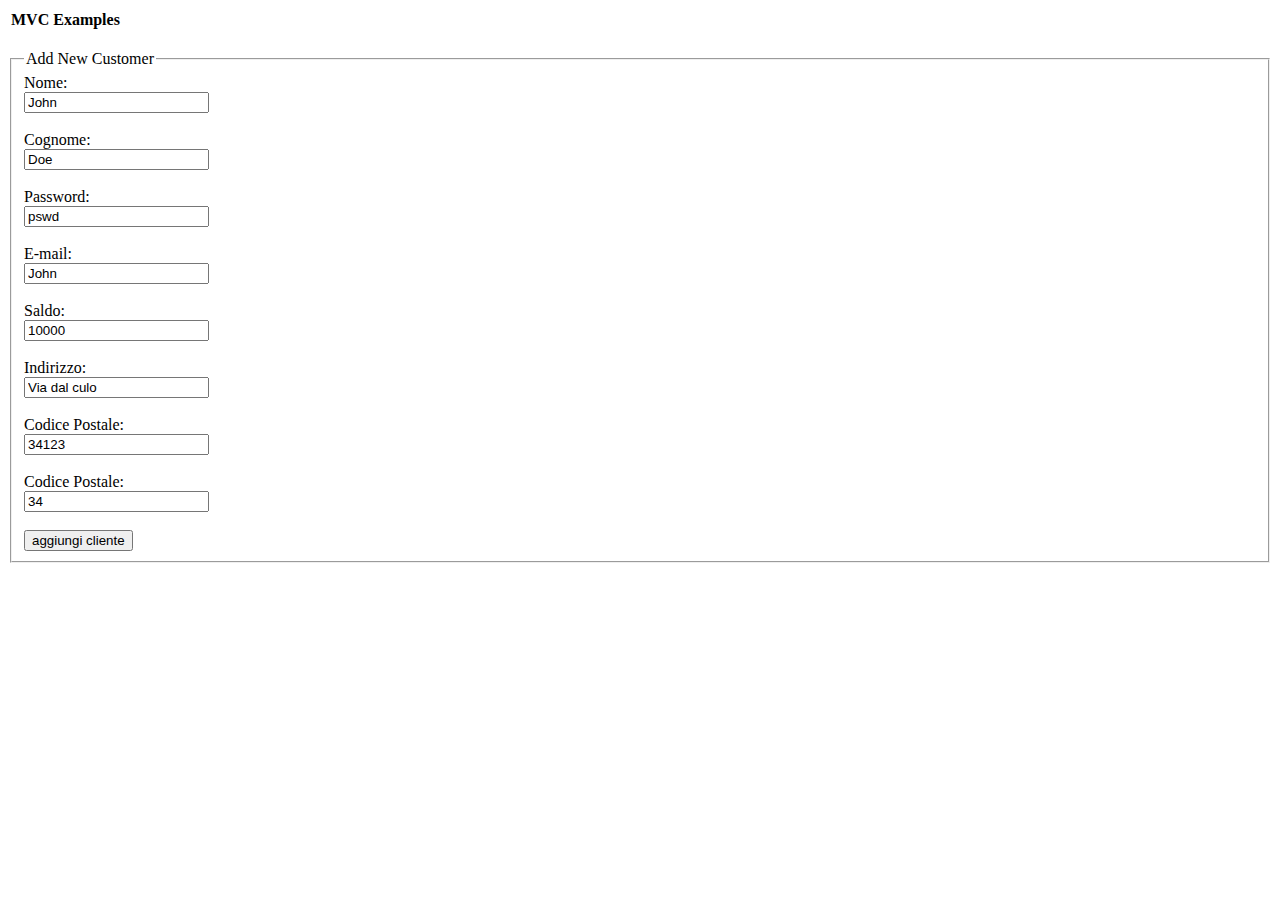
==== src/main/webapp/index.html @ 455df0d7 "a" ====
<!DOCTYPE html>
<html>
<head><title>MVC Examples</title>
</head>
<body>
<table class="title">
  <tr><th>MVC Examples</th></tr>
</table>
<br/>
<fieldset>
  <legend>Add New Customer</legend>

  <form action="aggiungi-cliente">

    <label for="nome">Nome:</label><br>
    <input type="text" id="nome" name="nome" value="John"><br><br>

    <label for="cognome">Cognome:</label><br>
    <input type="text" id="cognome" name="cognome" value="Doe"><br><br>

    <label for="pswd">Password:</label><br>
    <input type="text" id="pswd" name="pswd" value="pswd"><br><br>

    <label for="email">E-mail:</label><br>
    <input type="email" id="email" name="email" value="John"><br><br>

    <label for="saldo">Saldo:</label><br>
    <input type="number" id="saldo" name="saldo" value="10000"><br><br>

    <label for="indirizzo_via">Indirizzo:</label><br>
    <input type="text" id="indirizzo_via" name="indirizzo_via" value="Via dal culo"><br><br>

    <label for="codice_Postale">Codice Postale:</label><br>
    <input type="number" id="codice_Postale" name="codice_Postale" value="34123"><br><br>

    <label for="numero_Civico">Codice Postale:</label><br>
    <input type="number" id="numero_Civico" name="numero_Civico" value="34"><br><br>


    <input type="submit" value="aggiungi cliente">
  </form>
</fieldset>

</body></html>
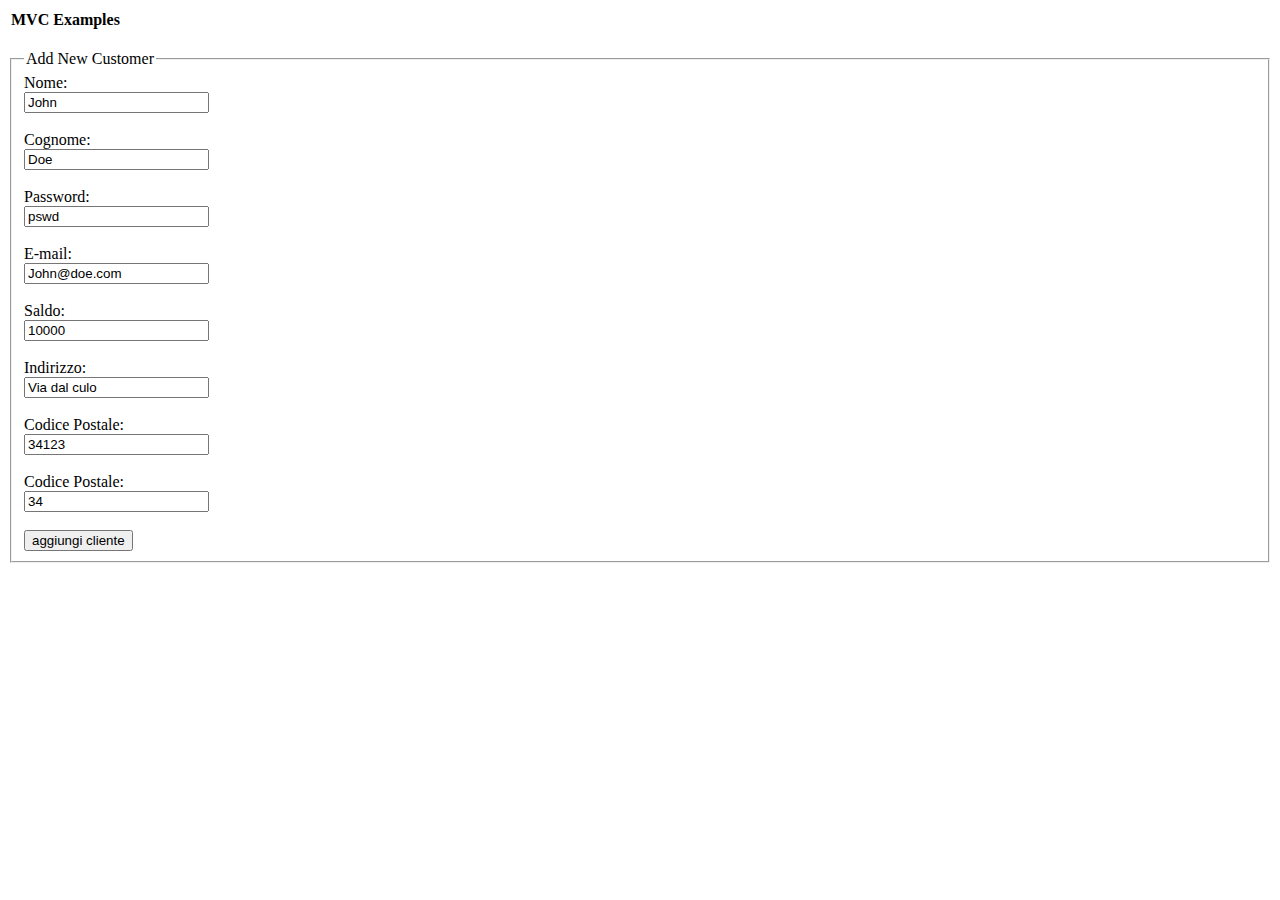
==== commit cd6b07da: "Sblonf" ====
--- a/src/main/webapp/index.html
+++ b/src/main/webapp/index.html
@@ -22,7 +22,7 @@
     <input type="text" id="pswd" name="pswd" value="pswd"><br><br>
 
     <label for="email">E-mail:</label><br>
-    <input type="email" id="email" name="email" value="John"><br><br>
+    <input type="email" id="email" name="email" value="John@doe.com"><br><br>
 
     <label for="saldo">Saldo:</label><br>
     <input type="number" id="saldo" name="saldo" value="10000"><br><br>
